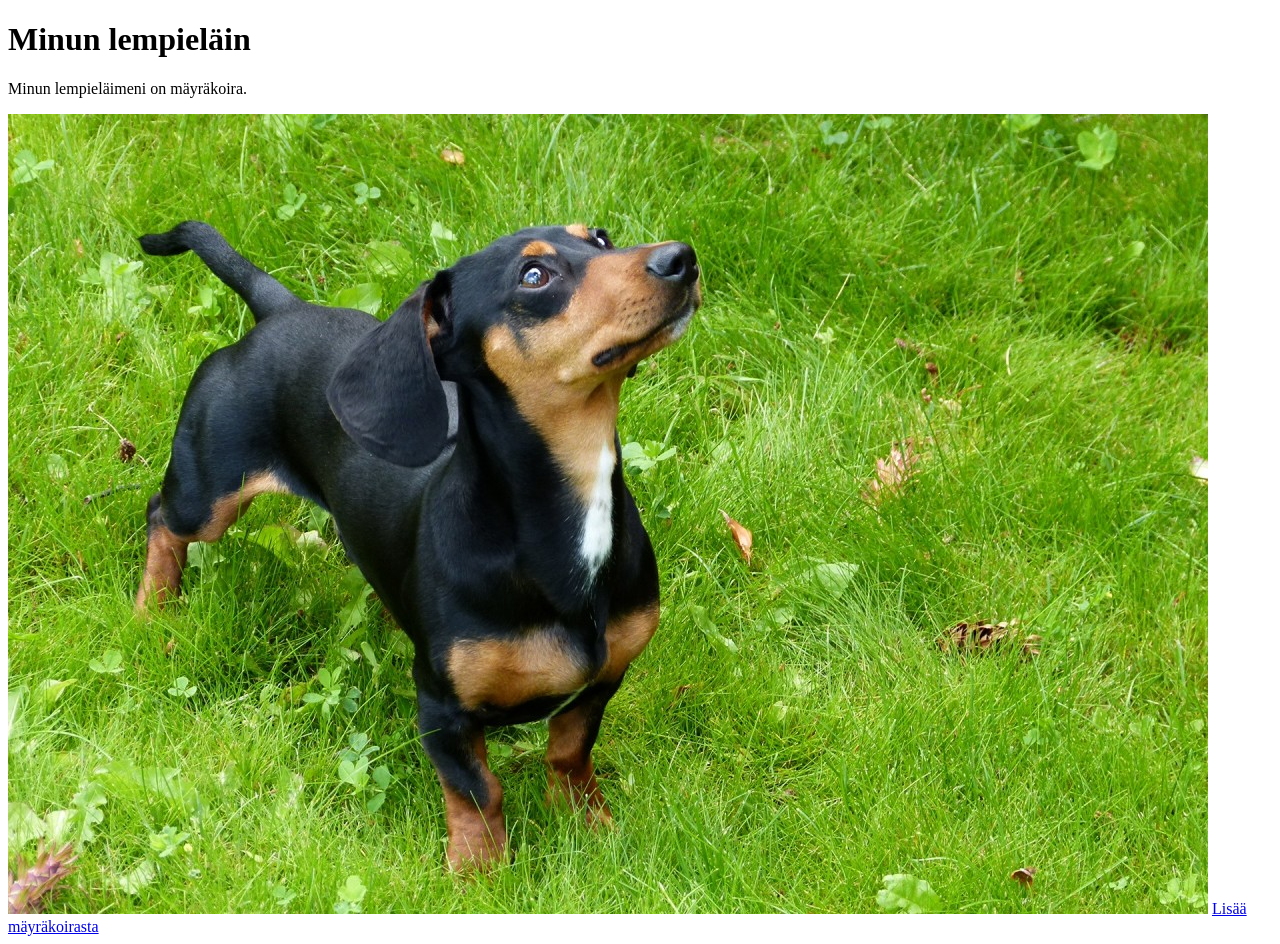
==== workshop_1/index.html @ 6b078b9f "Lisätty kuva, tekstiä ja linkki." ====
<!DOCTYPE html>
<html lang="en">
<head>
    <meta charset="UTF-8">
    <title>My First Website</title>
</head>
<body>

    <h1>Minun lempieläin</h1>
    <p>Minun lempieläimeni on mäyräkoira.</p>

    <img src="img/koira.jpg" alt="Mäyräkoira nurmikolla.">

    <a href="https://fi.wikipedia.org/wiki/M%C3%A4yr%C3%A4koira" target="_blank">
    Lisää mäyräkoirasta
    </a>

</body>
</html>
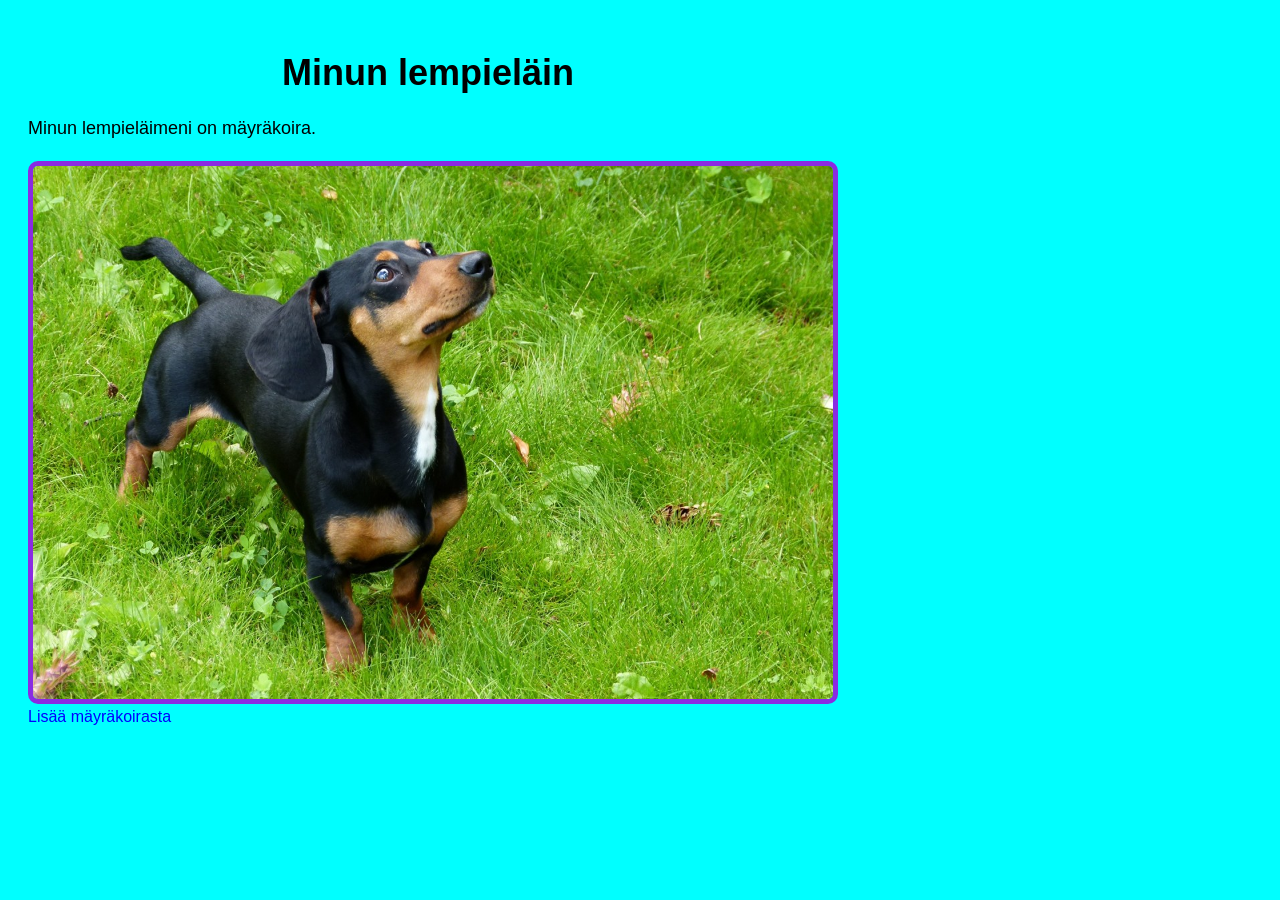
==== commit 8c5613f5: "Tehty muutoksia" ====
--- a/workshop_1/index.html
+++ b/workshop_1/index.html
@@ -3,6 +3,7 @@
 <head>
     <meta charset="UTF-8">
     <title>My First Website</title>
+    <link rel="stylesheet" href="styles.css">
 </head>
 <body>
 
--- a/workshop_1/styles.css
+++ b/workshop_1/styles.css
@@ -0,0 +1,43 @@
+body {
+    font-family: Arial, Helvetica, sans-serif;
+
+    max-width: 800px;
+
+    background-color: aqua;
+
+    padding: 20px;
+}
+
+h1 {
+    color: black;
+    font-size: 36px;
+    text-align: center;
+    margin-bottom: 20px;
+}
+
+p {
+    color:black;
+    font-size: 18px;
+    line-height: 1.6;
+}
+
+img {
+    max-width: 100%;
+    border-radius: 10px;
+    border-left: 5px solid blueviolet;
+    border-right: 5px solid blueviolet;
+    border-top: 5px solid blueviolet;
+    border-bottom: 5px solid blueviolet;
+}
+
+a {
+    color:blue;
+    text-decoration: none;
+
+}
+
+a:hover {
+    color:brown;
+    text-decoration: none;
+
+}
